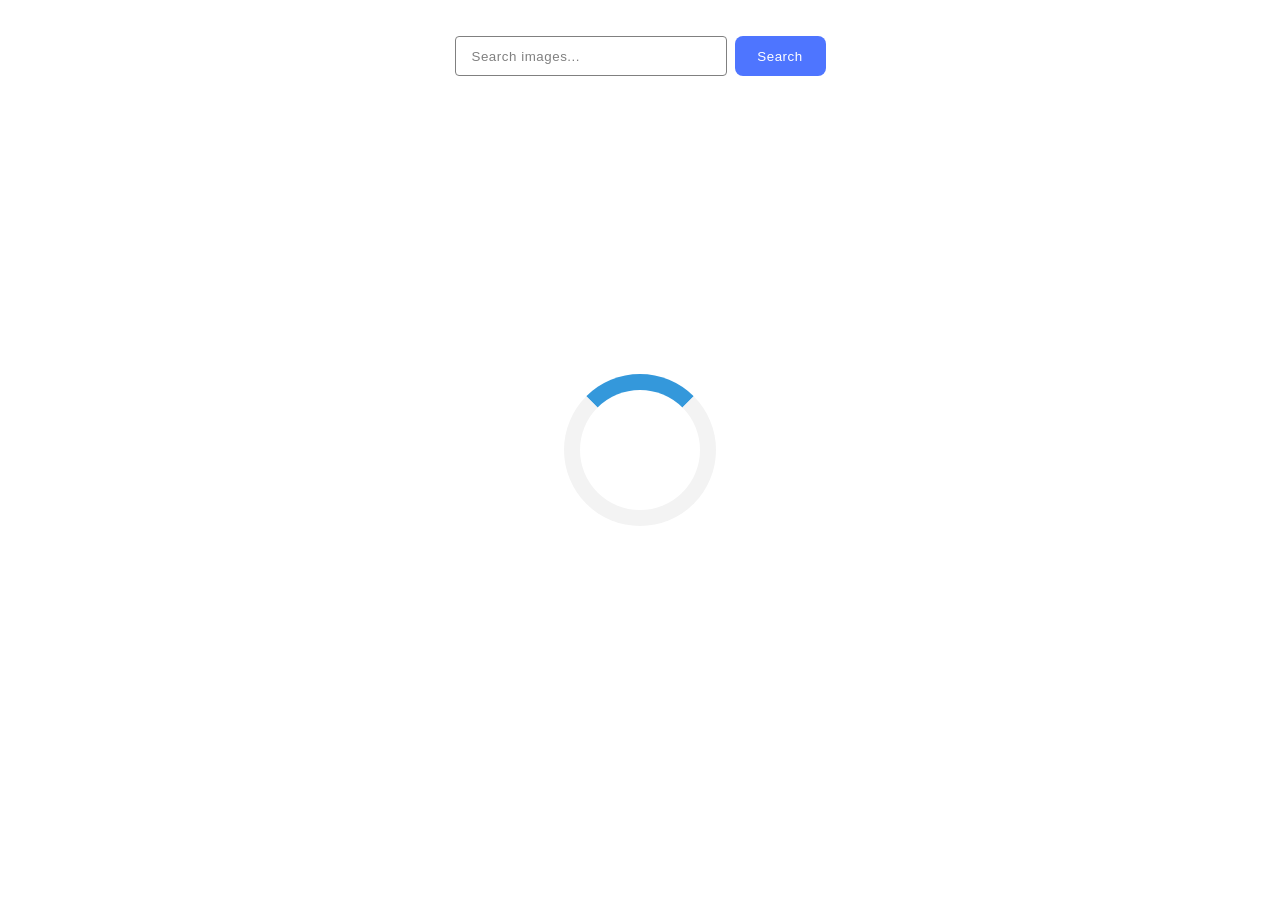
==== src/index.html @ e1b1037e "Initial commit" ====
<!DOCTYPE html>
<html lang="en">
  <head>
    <meta charset="UTF-8" />
    <meta name="viewport" content="width=device-width, initial-scale=1.0" />
    <title>goit-js-hw-11</title>
    <link href="./css/styles.css" rel="stylesheet" />
  </head>
  <body>
    <main>
      <form class="form" action>
        <input
          class="input"
          id="input"
          name="userData"
          type="search"
          placeholder="Search images..."
        />
        <button class="btn" type="submit">Search</button>
      </form>

      <span class="loader"></span>

      <ul class="images-list"></ul>
    </main>
    <footer></footer>
    <script src="./main.js" type="module"></script>
  </body>
</html>
---- src/css/styles.css ----
@import url(./reset.css);
.form {
  display: flex;
  flex-direction: row;
  justify-content: center;
  align-items: center;
  column-gap: 8px;
  margin-top: 36px;
  margin-bottom: 32px;
}

.input {
  width: 272px;
  height: 40px;
  border-radius: 4px;
  border: 1px solid #808080;
  background: #fff;
  width: 272px;
  height: 40px;
  padding: 8px 16px;
}

.input:hover,
.input:focus {
  border-color: #000;
}

.input::placeholder {
  letter-spacing: 0.04em;
  color: #808080;
}

.btn {
  border-radius: 8px;
  padding: 8px 16px;
  width: 91px;
  height: 40px;
  background: #4e75ff;
  border: none;
  font-weight: 500;
  letter-spacing: 0.04em;
  color: #fff;
}

.btn:hover {
  background: #6c8cff;
}

.images-list {
  width: 1128px;
  display: flex;
  flex-wrap: wrap;
  gap: 24px;
  margin: 0 auto;
}

.images-list-item {
  display: flex;
  flex-direction: column;
  width: calc((100% - 27px * 2) / 3);
  border: 1px solid #808080;
  transition: 1000ms;
}

.images-list-item:hover,
.images-list-item:focus {
  box-shadow: 0px 0px 8px 2px rgba(46, 13, 95, 0.353);
  scale: 1.1;
}

.img-dscr {
  display: flex;
  padding: 4px 20px;
  justify-content: space-between;
  align-items: center;
}

.img-data {
  display: flex;
  flex-direction: column;
  text-align: center;
}

.img {
  width: 100%;
  height: 200px;
  object-fit: cover;
}

.img:hover,
.img:focus {
  cursor: zoom-in;
}

.img-data-title {
  font-weight: 600;
  font-size: 12px;
  line-height: 1.33333;
  letter-spacing: 0.04em;
  color: #2e2f42;
}

.img-data-numbers {
  font-weight: 400;
  font-size: 12px;
  line-height: 2;
  letter-spacing: 0.04em;
  color: #2e2f42;
}
.loader {
  border: 16px solid #f3f3f3; 
  border-top: 16px solid #3498db; 
  border-radius: 50%;
  width: 120px;
  height: 120px;
  animation: spin 2s linear infinite;
  position: fixed;
  top: 50%;
  left: 50%;
  transform: translate(-50%, -50%);
}

@keyframes spin {
  0% { transform: rotate(0deg); }
  100% { transform: rotate(360deg); }
}
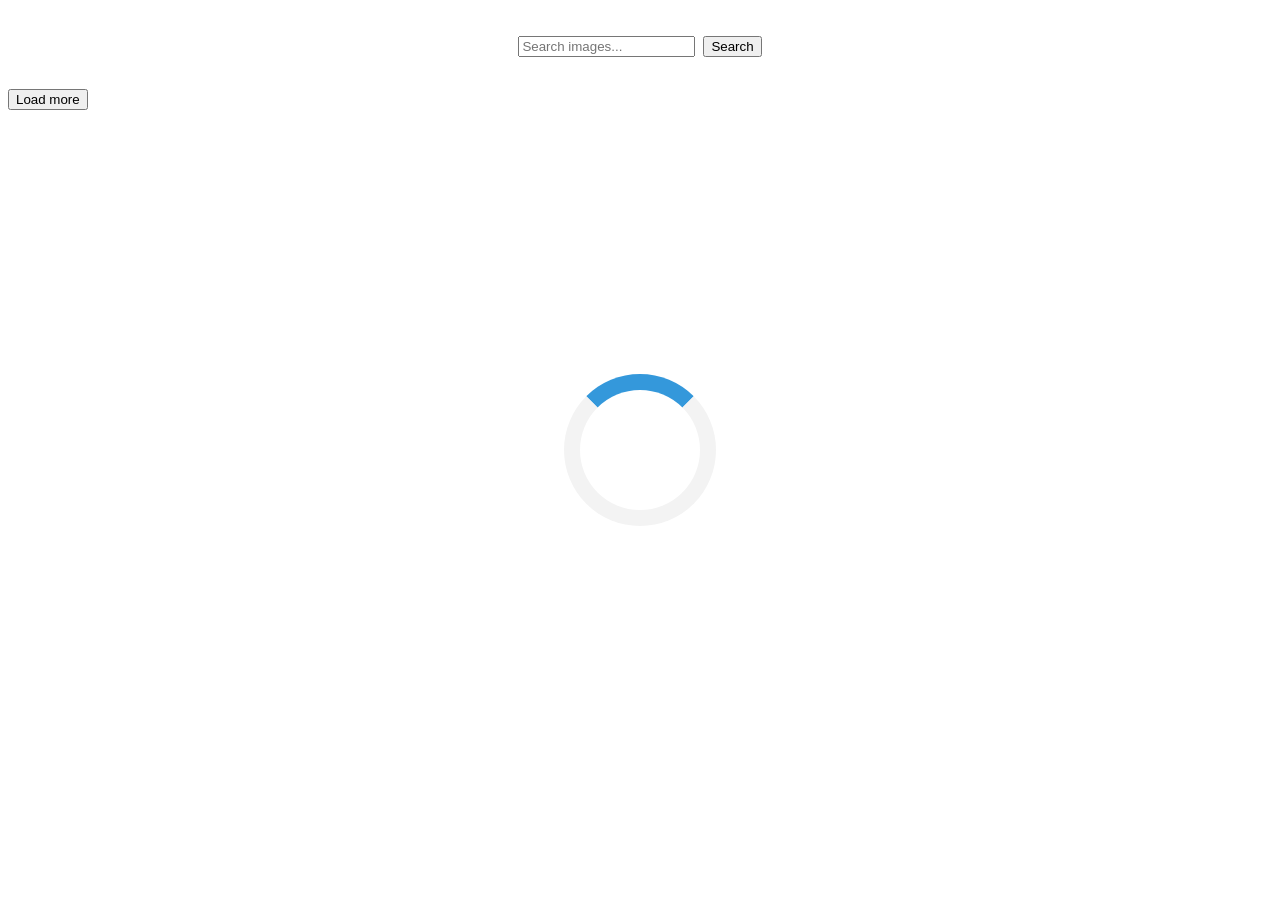
==== commit 08fe02fa: "Update index.html" ====
--- a/src/index.html
+++ b/src/index.html
@@ -3,25 +3,25 @@
   <head>
     <meta charset="UTF-8" />
     <meta name="viewport" content="width=device-width, initial-scale=1.0" />
-    <title>goit-js-hw-11</title>
+    <title>goit-js-hw-12</title>
     <link href="./css/styles.css" rel="stylesheet" />
   </head>
   <body>
     <main>
       <form class="form" action>
         <input
-          class="input"
-          id="input"
-          name="userData"
-          type="search"
+          class="photo-search"
+          name="search"
+          type="text"
           placeholder="Search images..."
         />
-        <button class="btn" type="submit">Search</button>
+        <button class="form-button" type="submit">Search</button>
       </form>
 
-      <span class="loader"></span>
+      <span class="loader visually-hidden"></span>
 
-      <ul class="images-list"></ul>
+      <ul class="gallery"></ul>
+      <button class="load-btn visually-hidden" type="button">Load more</button>
     </main>
     <footer></footer>
     <script src="./main.js" type="module"></script>
